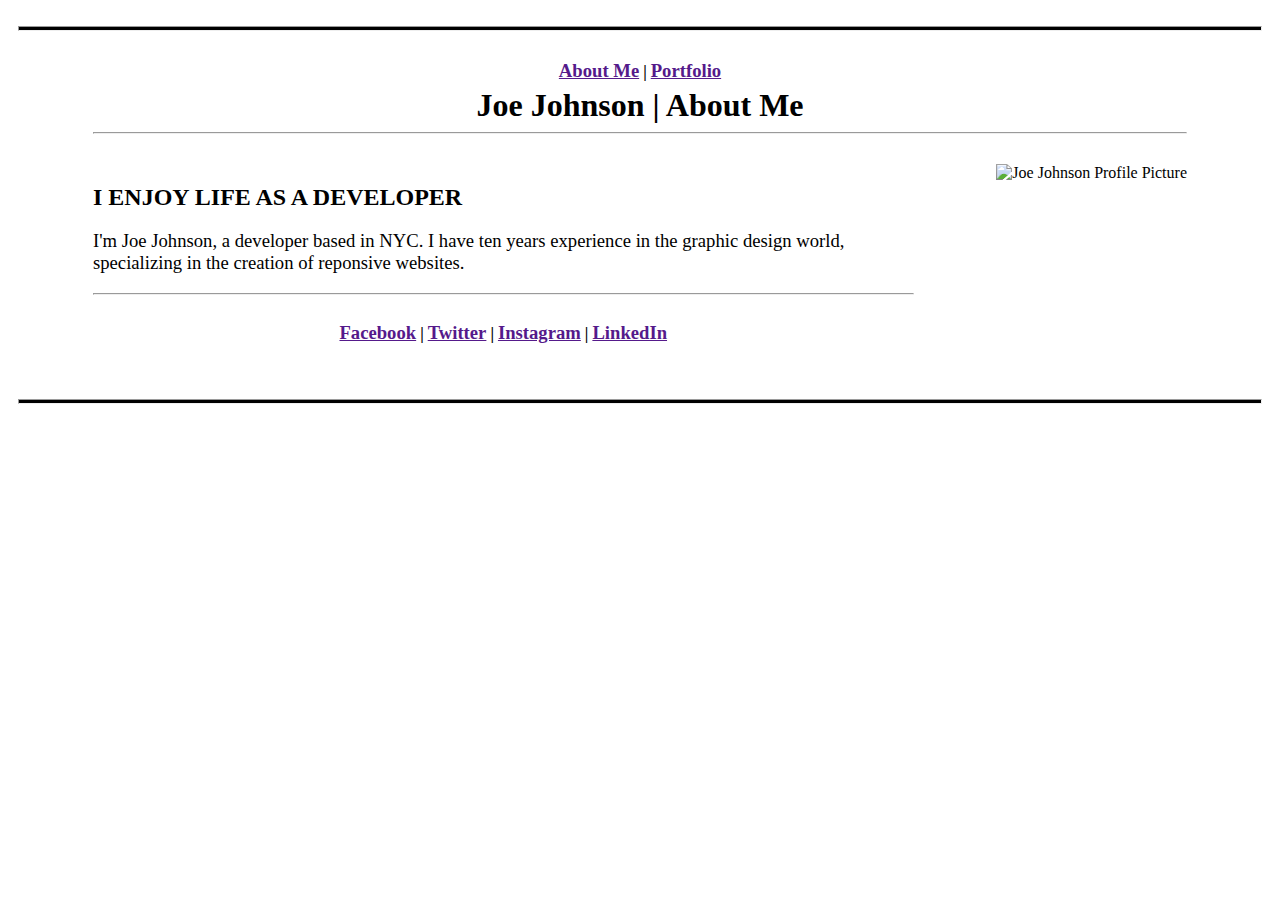
==== index.html @ bda7d760 "Adding initial content" ====
<!DOCTYPE html>
<html lang="en">

<head>
  <meta charset="UTF-8">
  <meta name="viewport" content="width=device-width, initial-scale=1.0">
  <meta http-equiv="X-UA-Compatible" content="ie=edge">
  <title>Joe Johnson</title>
  <link rel="stylesheet" href="style.css">
</head>

<body>
  <hr class="border-line top">
  
  <header>
      <div class="header-nav">
          <h3 class="nav-item">
            <a href="">About Me</a>
          </h3>
          <strong class="nav-item nav-separator">|</strong>
          <h3 class="nav-item">
            <a href="">Portfolio</a>
          </h3>
      </div>
      <h1>Joe Johnson | About Me</h1>
  </header>
 
  <main>
    <hr class="break-line-one">
    
    <section class="about-me-content">
      <h2>I ENJOY LIFE AS A DEVELOPER</h2>
      <p>I'm Joe Johnson, a developer based in NYC. I have ten years experience in the graphic design world, specializing in the creation of reponsive websites.</p>
      <hr class="break-line-two">
      <footer>
          <div class="footer-nav">
              <h3 class="nav-item">
                <a href="">Facebook</a>
              </h3>
              <strong class="nav-item nav-separator">|</strong>
              <h3 class="nav-item">
                <a href="">Twitter</a>
              </h3>
              <strong class="nav-item nav-separator">|</strong>
              <h3 class="nav-item">
                <a href="">Instagram</a>
              </h3>
              <strong class="nav-item nav-separator">|</strong>
              <h3 class="nav-item">
                <a href="">LinkedIn</a>
              </h3>
          </div>
      </footer>
    </section>

    <section class="about-me-picture">
      <img src="https://encrypted-tbn0.gstatic.com/images?q=tbn:ANd9GcRynp1Wnk8caMc2_ir-0kCy25h0WBNgirYozaqZWG3ZFvYvCcWa&s" alt="Joe Johnson Profile Picture">
    </section>

  </main>
  <hr class="border-line bottom">
  
</body>

</html>
---- style.css ----
body {
    background-color:white;
    padding: 10px;
    font-family: 'Times New Roman', Times, serif;
}
.border-line {
    background-color:black;
    height:3px;
}

.header-nav {
    margin-top:10px;
    text-align: center;
}

.nav-item {
    display:inline-block;
    margin-bottom:5px;
}

h1 {
    text-align: center;
    margin:0px;
    font-family: Georgia;
}

h2 {
    font-family: Georgia;
}

h3 {
    font-size: 14pt;
}

main {
    margin-left:75px;
    margin-right:75px;
}

.break-line-one {
    margin-bottom: 30px;
}

section {
    float: left;
}

.about-me-content {
    width:75%;
    box-sizing: border-box;
}

p {
    font-size: 14pt;
}

.about-me-picture {
    width:25%;
    box-sizing: border-box;
    text-align: right;
}

.footer-nav {
    text-align: center;
}

main:after{
    content:"";
    display:block;
    clear:both;
}

.border-line.bottom {
    margin-top: 50px;
}
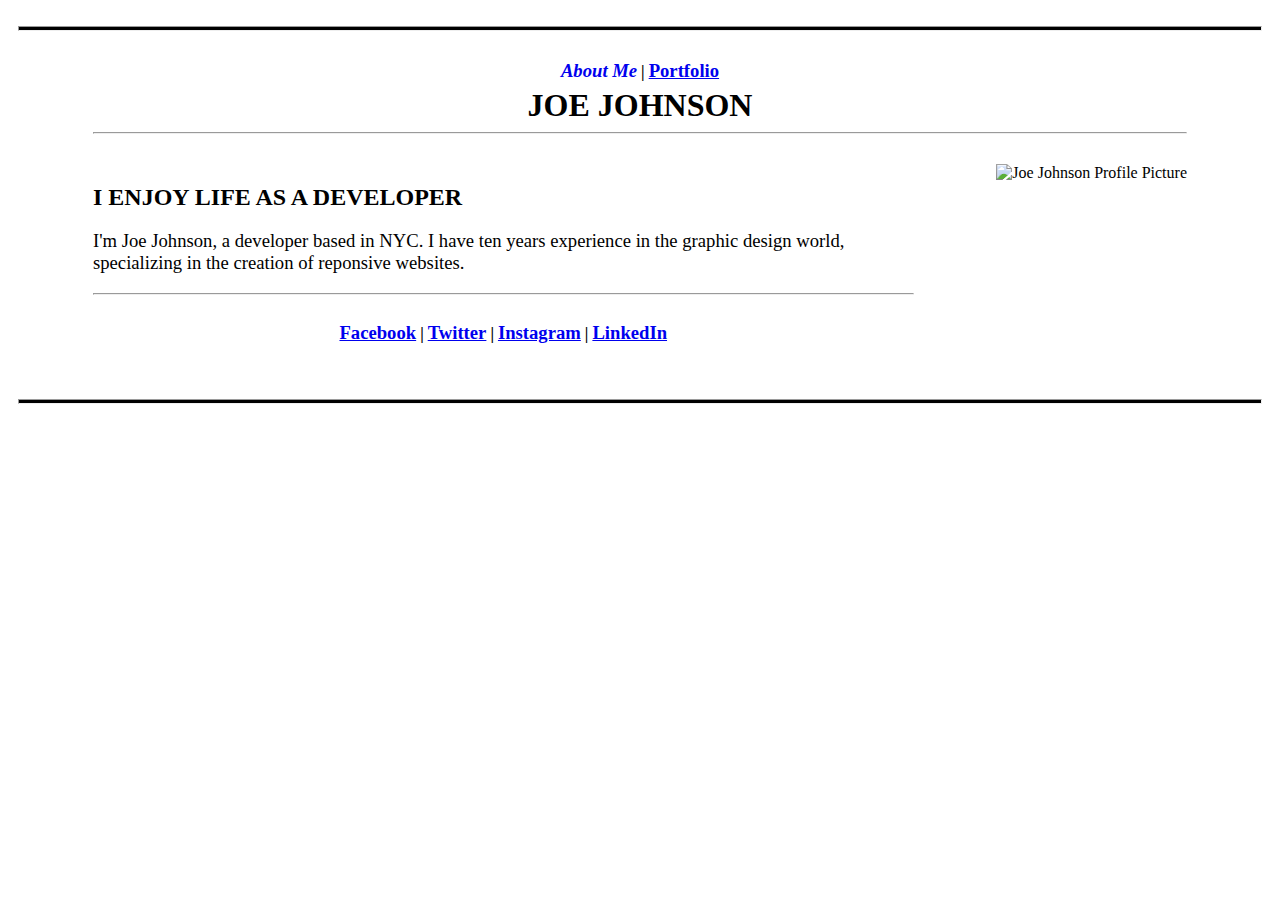
==== commit 1cb49424: "Portfolio content and navigation" ====
--- a/index.html
+++ b/index.html
@@ -5,49 +5,49 @@
   <meta charset="UTF-8">
   <meta name="viewport" content="width=device-width, initial-scale=1.0">
   <meta http-equiv="X-UA-Compatible" content="ie=edge">
-  <title>Joe Johnson</title>
+  <title>Joe Johnson | About Me</title>
   <link rel="stylesheet" href="style.css">
 </head>
 
 <body>
-  <hr class="border-line top">
-  
   <header>
+    <hr class="border-line top">
       <div class="header-nav">
-          <h3 class="nav-item">
-            <a href="">About Me</a>
+          <h3 class="nav-item focus">
+            <a class="focus" href="index.html">About Me</a>
           </h3>
           <strong class="nav-item nav-separator">|</strong>
           <h3 class="nav-item">
-            <a href="">Portfolio</a>
+            <a href="portfolio.html">Portfolio</a>
           </h3>
       </div>
-      <h1>Joe Johnson | About Me</h1>
+      <h1>JOE JOHNSON</h1>
+
   </header>
  
   <main>
     <hr class="break-line-one">
-    
     <section class="about-me-content">
       <h2>I ENJOY LIFE AS A DEVELOPER</h2>
       <p>I'm Joe Johnson, a developer based in NYC. I have ten years experience in the graphic design world, specializing in the creation of reponsive websites.</p>
-      <hr class="break-line-two">
+
       <footer>
+        <hr class="break-line-two">
           <div class="footer-nav">
               <h3 class="nav-item">
-                <a href="">Facebook</a>
+                <a href="http://facebook.com">Facebook</a>
               </h3>
               <strong class="nav-item nav-separator">|</strong>
               <h3 class="nav-item">
-                <a href="">Twitter</a>
+                <a href="http://twitter.com">Twitter</a>
               </h3>
               <strong class="nav-item nav-separator">|</strong>
               <h3 class="nav-item">
-                <a href="">Instagram</a>
+                <a href="http://instagram.com">Instagram</a>
               </h3>
               <strong class="nav-item nav-separator">|</strong>
               <h3 class="nav-item">
-                <a href="">LinkedIn</a>
+                <a href="http://linkedin.com">LinkedIn</a>
               </h3>
           </div>
       </footer>
--- a/style.css
+++ b/style.css
@@ -16,6 +16,11 @@
 .nav-item {
     display:inline-block;
     margin-bottom:5px;
+}
+
+.focus {   
+    font-style: italic;
+    text-decoration: none;
 }
 
 h1 {
@@ -72,4 +77,28 @@
 
 .border-line.bottom {
     margin-top: 50px;
+}
+
+.border-line.portfolio {
+    background-color:grey;
+}
+
+.project-box {
+    width:30%;
+    height: 325px;
+    box-sizing: border-box;
+    box-shadow: 0 0 10px rgba(0, 0, 0, 0.40);
+    text-align: center;
+    padding-top: 280px;
+    font-size: 16pt;
+    margin-bottom: 50px;
+    }
+
+.project-box.center-box {
+    margin-left:5%;
+    margin-right:5%;
+}
+
+.project-text {
+    vertical-align: text-bottom;
 }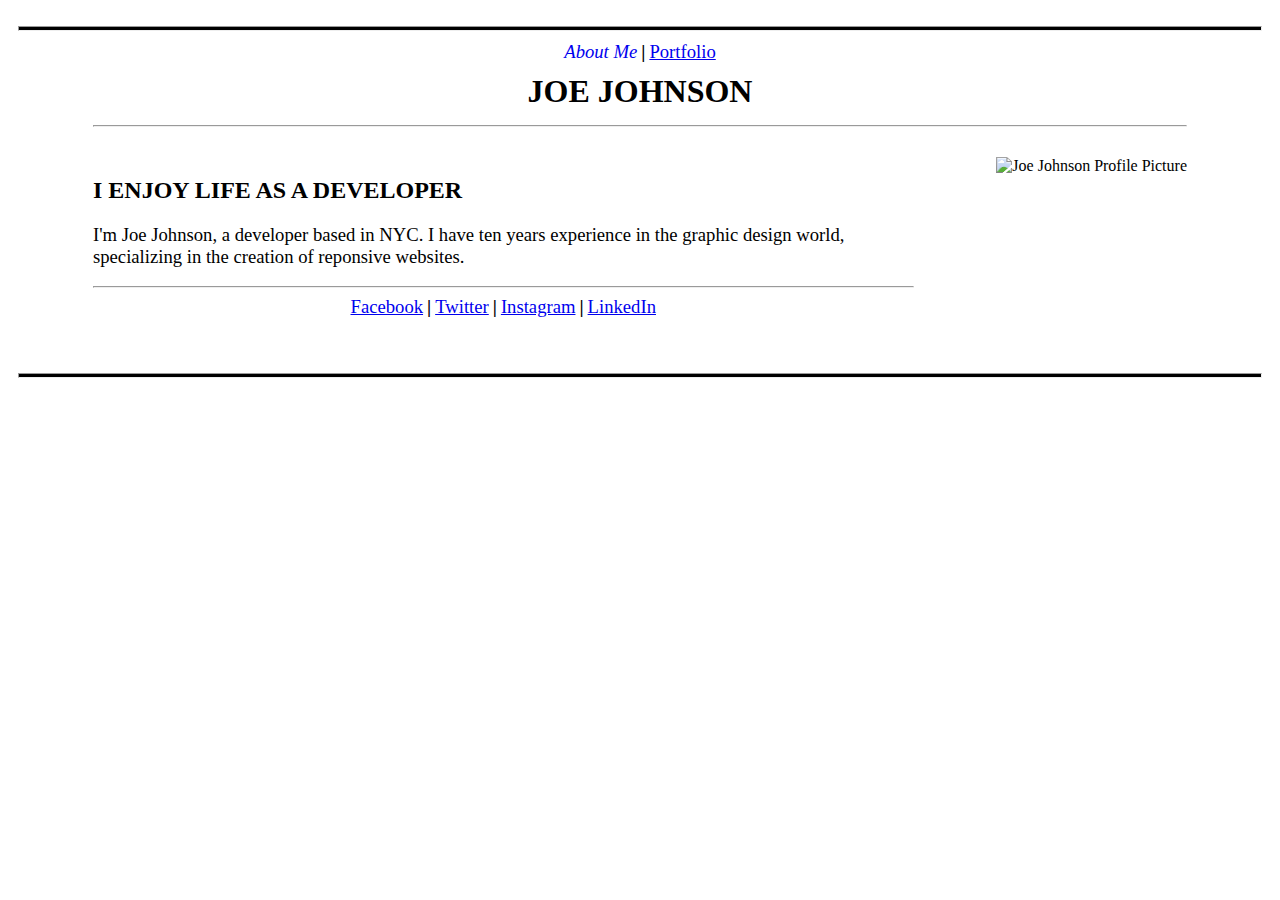
==== commit bcbb22c4: "Simplified nav code" ====
--- a/index.html
+++ b/index.html
@@ -13,13 +13,9 @@
   <header>
     <hr class="border-line top">
       <div class="header-nav">
-          <h3 class="nav-item focus">
-            <a class="focus" href="index.html">About Me</a>
-          </h3>
+          <a class="nav-item focus" href="index.html">About Me</a>
           <strong class="nav-item nav-separator">|</strong>
-          <h3 class="nav-item">
-            <a href="portfolio.html">Portfolio</a>
-          </h3>
+          <a class ="nav-item" href="portfolio.html">Portfolio</a>
       </div>
       <h1>JOE JOHNSON</h1>
 
@@ -34,21 +30,13 @@
       <footer>
         <hr class="break-line-two">
           <div class="footer-nav">
-              <h3 class="nav-item">
-                <a href="http://facebook.com">Facebook</a>
-              </h3>
+              <a class="nav-item" href="http://facebook.com">Facebook</a>
               <strong class="nav-item nav-separator">|</strong>
-              <h3 class="nav-item">
-                <a href="http://twitter.com">Twitter</a>
-              </h3>
+              <a class="nav-item" href="http://twitter.com">Twitter</a>
               <strong class="nav-item nav-separator">|</strong>
-              <h3 class="nav-item">
-                <a href="http://instagram.com">Instagram</a>
-              </h3>
+              <a class="nav-item" href="http://instagram.com">Instagram</a>
               <strong class="nav-item nav-separator">|</strong>
-              <h3 class="nav-item">
-                <a href="http://linkedin.com">LinkedIn</a>
-              </h3>
+              <a class="nav-item" href="http://linkedin.com">LinkedIn</a>
           </div>
       </footer>
     </section>
--- a/style.css
+++ b/style.css
@@ -16,6 +16,8 @@
 .nav-item {
     display:inline-block;
     margin-bottom:5px;
+    font-size: 14pt;
+    font-style: bold;
 }
 
 .focus {   
@@ -25,16 +27,13 @@
 
 h1 {
     text-align: center;
-    margin:0px;
+    margin-top:5px;
+    margin-bottom:15px;
     font-family: Georgia;
 }
 
 h2 {
     font-family: Georgia;
-}
-
-h3 {
-    font-size: 14pt;
 }
 
 main {
